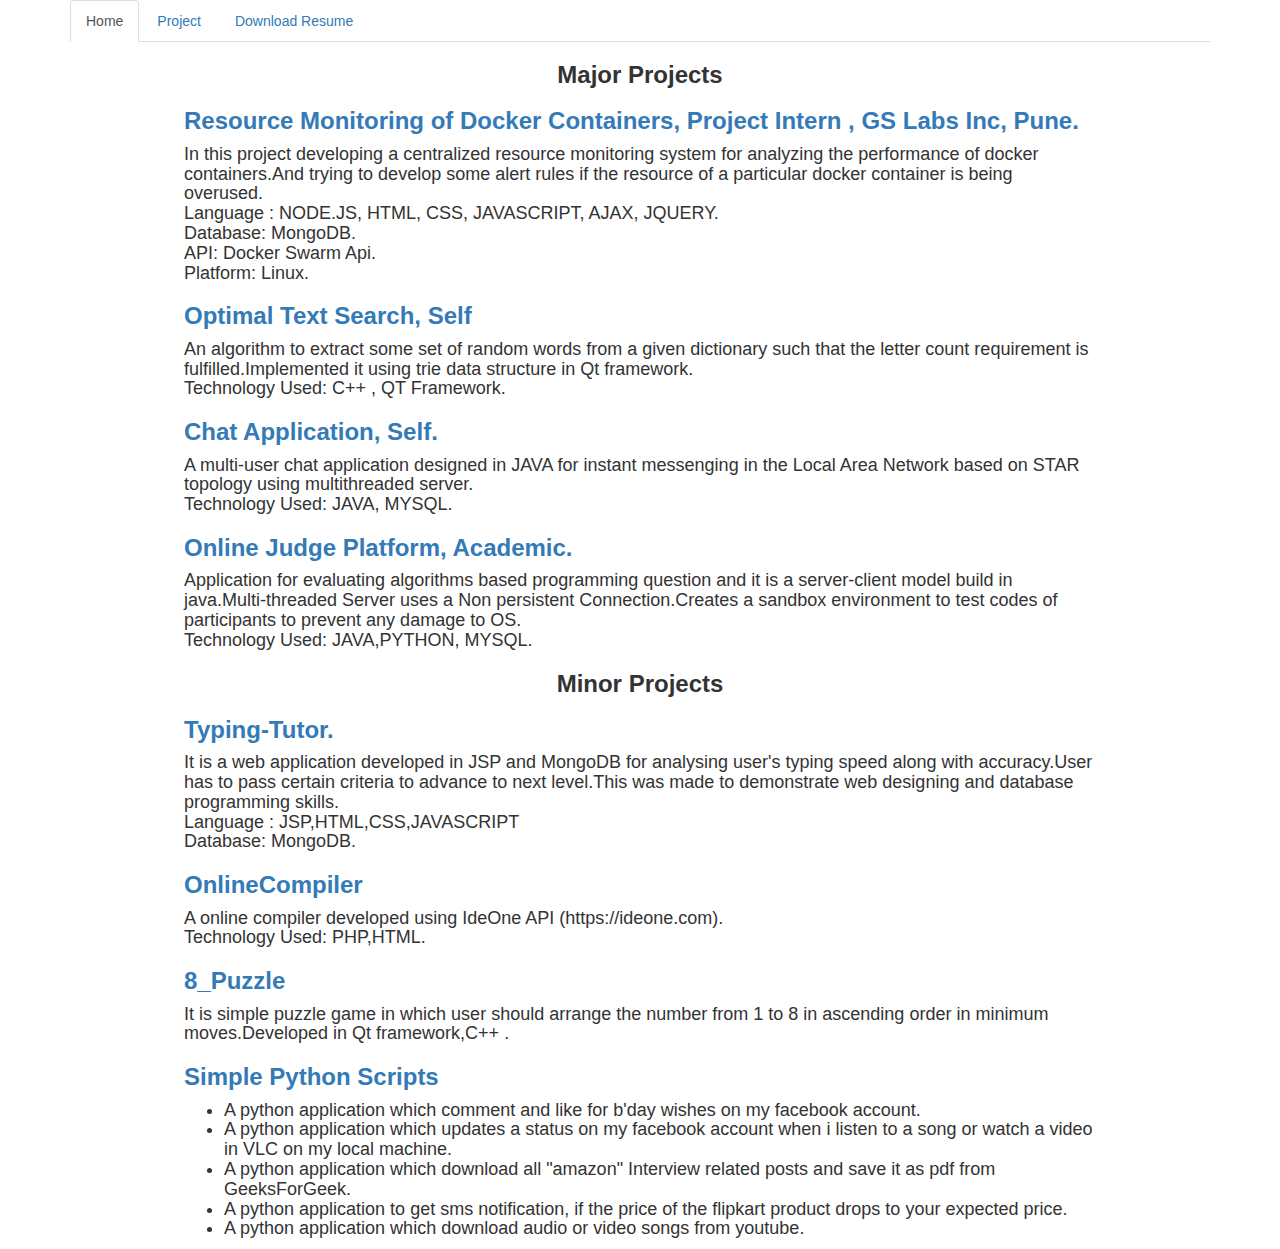
==== project.html @ f41cde84 "Add projects" ====
<!DOCTYPE html>
<html lang="en">
<head>

	<title>Vivek Thakur</title>
	<link rel="stylesheet" type="text/css" href="bootstrap/css/boot.css">
	<link rel="stylesheet" type="text/css" href="bootstrap/css/mycss.css">

</head>
<body>
	<div class="container">

			<ul class="nav nav-tabs">
				  <li role="presentation" class="active"><a href="http://vkt1992.github.io./">Home</a></li>
				  <li role="presentation"><a href="project.html">Project</a></li>
				  <li role="presentation"><a download href="Resume.pdf">Download Resume</a></li>
			</ul>

			
	
			<div class="major-projects">

				<h3 class="heading">
					<strong>Major Projects</strong>	
				</h3>
			
				<a href="#"><h3><strong>Resource Monitoring of Docker Containers, Project Intern , GS Labs Inc, Pune.</strong></h3></a>
				
				<h4>
					<p>In this project developing a centralized resource monitoring system for analyzing the performance of docker containers.And trying to develop some alert rules if the resource of a particular docker container is being overused.</br>
					Language : NODE.JS, HTML, CSS, JAVASCRIPT, AJAX, JQUERY.</br>
					Database: MongoDB.</br>
					API: Docker Swarm Api.</br>
					Platform: Linux.</br></p>
				</h4>

				<a href="#"><h3><strong>Optimal Text Search, Self</strong></h3></a>
				
				<h4>
					<p>An algorithm to extract some set of random words from a given dictionary such that the letter count requirement is fulfilled.Implemented it using trie data structure in Qt framework.</br>
					Technology Used: C++ , QT Framework.</p>
				</h4>

				<a href="#"><h3><strong>Chat Application, Self.</strong></h3></a>
				
				<h4>
					<p>A multi-user chat application designed in JAVA for instant messenging in the Local Area Network based on STAR topology using multithreaded server.</br>
					Technology Used: JAVA, MYSQL.</p>
				</h4>

				<a href="#"><h3><strong>Online Judge Platform, Academic.</strong></h3></a>
				
				<h4>
					<p>Application for evaluating algorithms based programming question and it is a server-client
					model build in java.Multi-threaded Server uses a Non persistent Connection.Creates a sandbox
					environment to test codes of participants to prevent any damage to OS.</br>
					Technology Used: JAVA,PYTHON, MYSQL.</p>
				</h4>
			</div>

			<div class="minor-projects">

				<h3 class="heading">
					<strong>Minor Projects</strong>	
				</h3>
			
				<a href="#"><h3><strong>Typing-Tutor.</strong></h3></a>
				
				<h4>
					<p>It is a web application developed in JSP and MongoDB for analysing user's typing speed along with accuracy.User has to pass certain criteria to advance to next level.This was made to demonstrate web designing and database programming skills.</br>
					Language : JSP,HTML,CSS,JAVASCRIPT</br>
					Database: MongoDB.</br>
				</h4>

				<a href="#"><h3><strong>OnlineCompiler</strong></h3></a>
				
				<h4>
					<p>A online compiler developed using IdeOne API (https://ideone.com). </br>
					Technology Used: PHP,HTML.</p>
				</h4>

				<a href="#"><h3><strong>8_Puzzle</strong></h3></a>
				
				<h4>
					<p>It is simple puzzle game in which user should arrange the number from 1 to 8 in ascending order in minimum moves.Developed in Qt framework,C++ .</p>
				</h4>

				<a href="#"><h3><strong>Simple Python Scripts</strong></h3></a>
				
				<h4>

					<ul>
  						<li> A python application which comment and like for b'day wishes on my facebook account. </li>

  						<li> A python application which updates a status on my facebook account when i listen to a song or watch a video in VLC on my local machine.</li>

  						<li> A python application which download all "amazon" Interview related posts and save it as pdf from GeeksForGeek.</li>

  						<li> A python application to get sms notification, if the price of the flipkart product drops to your expected price.</li>

  						<li> A python application which download audio or video songs from youtube.</li>
					</ul>
				</h4>
				
			</div>
	</div>

</body>
</html>
---- bootstrap/css/mycss.css ----
.logo{
        padding-top: 10%;
    }

.major-projects{
	padding-left: 10%;
	padding-right: 10%;
}

.minor-projects{
	padding-left: 10%;
	padding-right: 10%;
}


.heading{
	text-align: center;
}
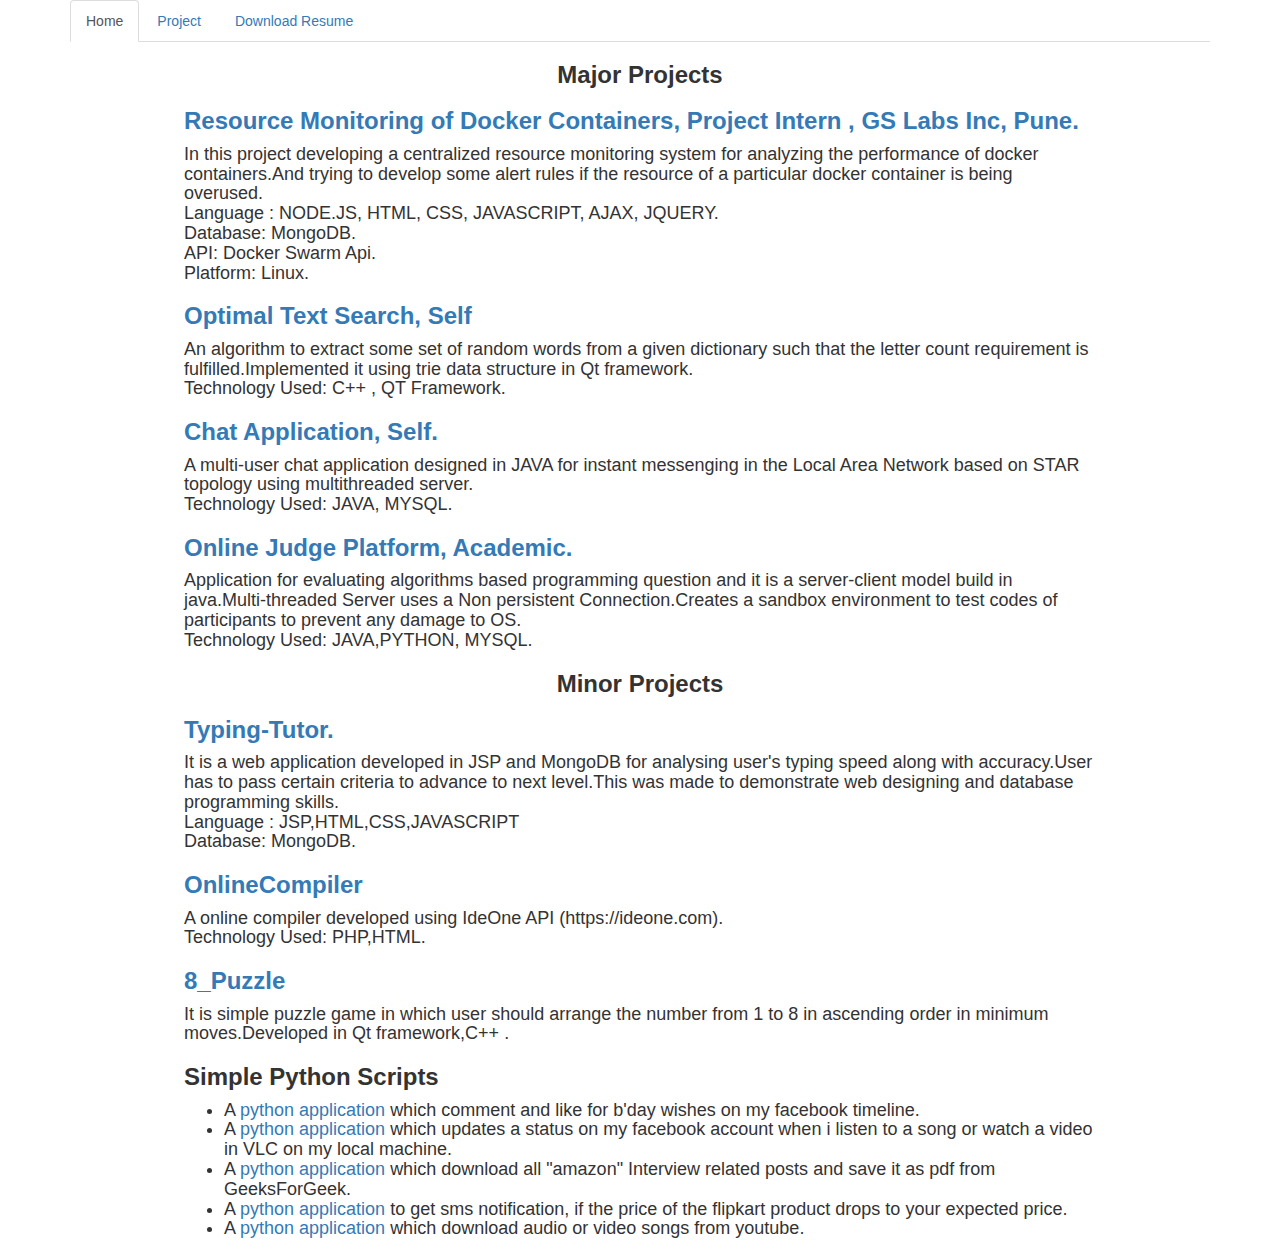
==== commit 0f0a96b9: "Some Changes" ====
--- a/project.html
+++ b/project.html
@@ -15,8 +15,6 @@
 				  <li role="presentation"><a href="project.html">Project</a></li>
 				  <li role="presentation"><a download href="Resume.pdf">Download Resume</a></li>
 			</ul>
-
-			
 	
 			<div class="major-projects">
 
@@ -34,21 +32,21 @@
 					Platform: Linux.</br></p>
 				</h4>
 
-				<a href="#"><h3><strong>Optimal Text Search, Self</strong></h3></a>
+				<a href="https://github.com/vkt1992/Optimal-Text-Search"><h3><strong>Optimal Text Search, Self</strong></h3></a>
 				
 				<h4>
 					<p>An algorithm to extract some set of random words from a given dictionary such that the letter count requirement is fulfilled.Implemented it using trie data structure in Qt framework.</br>
 					Technology Used: C++ , QT Framework.</p>
 				</h4>
 
-				<a href="#"><h3><strong>Chat Application, Self.</strong></h3></a>
+				<a href="https://github.com/vkt1992/Concurrent-Text-Conferencing-Application"><h3><strong>Chat Application, Self.</strong></h3></a>
 				
 				<h4>
 					<p>A multi-user chat application designed in JAVA for instant messenging in the Local Area Network based on STAR topology using multithreaded server.</br>
 					Technology Used: JAVA, MYSQL.</p>
 				</h4>
 
-				<a href="#"><h3><strong>Online Judge Platform, Academic.</strong></h3></a>
+				<a href="https://github.com/vkt1992/OnlineJudge"><h3><strong>Online Judge Platform, Academic.</strong></h3></a>
 				
 				<h4>
 					<p>Application for evaluating algorithms based programming question and it is a server-client
@@ -64,7 +62,7 @@
 					<strong>Minor Projects</strong>	
 				</h3>
 			
-				<a href="#"><h3><strong>Typing-Tutor.</strong></h3></a>
+				<a href="https://github.com/vkt1992/Typing-Test"><h3><strong>Typing-Tutor.</strong></h3></a>
 				
 				<h4>
 					<p>It is a web application developed in JSP and MongoDB for analysing user's typing speed along with accuracy.User has to pass certain criteria to advance to next level.This was made to demonstrate web designing and database programming skills.</br>
@@ -72,33 +70,33 @@
 					Database: MongoDB.</br>
 				</h4>
 
-				<a href="#"><h3><strong>OnlineCompiler</strong></h3></a>
+				<a href="https://github.com/vkt1992/OnlineCompiler"><h3><strong>OnlineCompiler</strong></h3></a>
 				
 				<h4>
 					<p>A online compiler developed using IdeOne API (https://ideone.com). </br>
 					Technology Used: PHP,HTML.</p>
 				</h4>
 
-				<a href="#"><h3><strong>8_Puzzle</strong></h3></a>
+				<a href="https://github.com/vkt1992/8_puzzle"><h3><strong>8_Puzzle</strong></h3></a>
 				
 				<h4>
 					<p>It is simple puzzle game in which user should arrange the number from 1 to 8 in ascending order in minimum moves.Developed in Qt framework,C++ .</p>
 				</h4>
 
-				<a href="#"><h3><strong>Simple Python Scripts</strong></h3></a>
+				<h3><strong>Simple Python Scripts</strong></h3>
 				
 				<h4>
 
 					<ul>
-  						<li> A python application which comment and like for b'day wishes on my facebook account. </li>
+  						<li> A <a href="https://github.com/vkt1992/FacebookGraphApi"> python application </a> which comment and like for b'day wishes on my facebook timeline. </li>
 
-  						<li> A python application which updates a status on my facebook account when i listen to a song or watch a video in VLC on my local machine.</li>
+  						<li> A <a href="https://github.com/vkt1992/FacebookGraphApi"> python application </a> which updates a status on my facebook account when i listen to a song or watch a video in VLC on my local machine.</li>
 
-  						<li> A python application which download all "amazon" Interview related posts and save it as pdf from GeeksForGeek.</li>
+  						<li> A <a href="https://github.com/vkt1992/Webcrawler"> python application </a> which download all "amazon" Interview related posts and save it as pdf from GeeksForGeek.</li>
 
-  						<li> A python application to get sms notification, if the price of the flipkart product drops to your expected price.</li>
+  						<li> A <a href="https://github.com/vkt1992/WebScraper"> python application </a> to get sms notification, if the price of the flipkart product drops to your expected price.</li>
 
-  						<li> A python application which download audio or video songs from youtube.</li>
+  						<li> A <a href="https://github.com/vkt1992/Youtube_Downloader"> python application </a> which download audio or video songs from youtube.</li>
 					</ul>
 				</h4>
 				
--- a/bootstrap/css/mycss.css
+++ b/bootstrap/css/mycss.css
@@ -1,5 +1,6 @@
 .logo{
         padding-top: 10%;
+        display: flex;
     }
 
 .major-projects{
@@ -15,4 +16,14 @@
 
 .heading{
 	text-align: center;
+}
+
+.name{
+	text-align: right;
+}
+
+.col{
+
+	padding-left: 5%;
+	padding-right: 5%
 }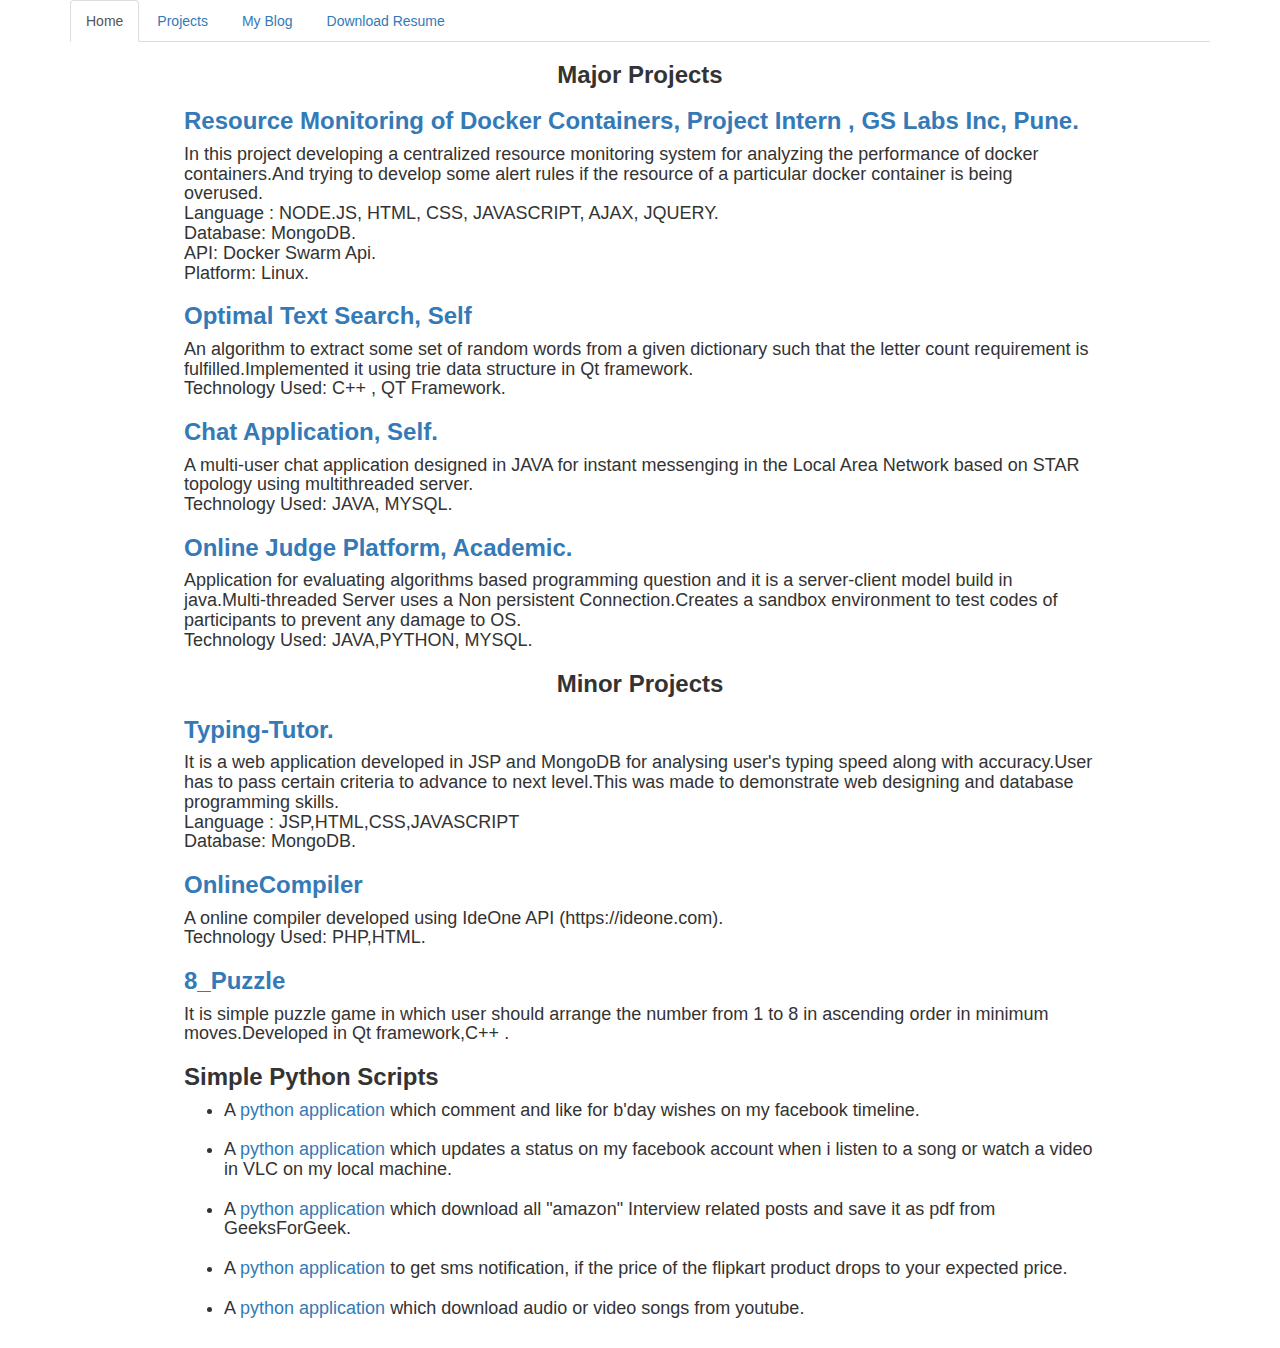
==== commit ae747b9d: "Add blog link" ====
--- a/project.html
+++ b/project.html
@@ -12,7 +12,8 @@
 
 			<ul class="nav nav-tabs">
 				  <li role="presentation" class="active"><a href="http://vkt1992.github.io./">Home</a></li>
-				  <li role="presentation"><a href="project.html">Project</a></li>
+				  <li role="presentation"><a href="project.html">Projects</a></li>
+				  <li role="presentation"><a href="http://vivekkrthakur.blogspot.in/">My Blog</a></li>
 				  <li role="presentation"><a download href="Resume.pdf">Download Resume</a></li>
 			</ul>
 	
@@ -90,13 +91,24 @@
 					<ul>
   						<li> A <a href="https://github.com/vkt1992/FacebookGraphApi"> python application </a> which comment and like for b'day wishes on my facebook timeline. </li>
 
+  						</br>
+
   						<li> A <a href="https://github.com/vkt1992/FacebookGraphApi"> python application </a> which updates a status on my facebook account when i listen to a song or watch a video in VLC on my local machine.</li>
+
+  						</br>
 
   						<li> A <a href="https://github.com/vkt1992/Webcrawler"> python application </a> which download all "amazon" Interview related posts and save it as pdf from GeeksForGeek.</li>
 
+  						</br>
+
   						<li> A <a href="https://github.com/vkt1992/WebScraper"> python application </a> to get sms notification, if the price of the flipkart product drops to your expected price.</li>
 
+  						</br>
+
   						<li> A <a href="https://github.com/vkt1992/Youtube_Downloader"> python application </a> which download audio or video songs from youtube.</li>
+
+  						</br>
+
 					</ul>
 				</h4>
 				
